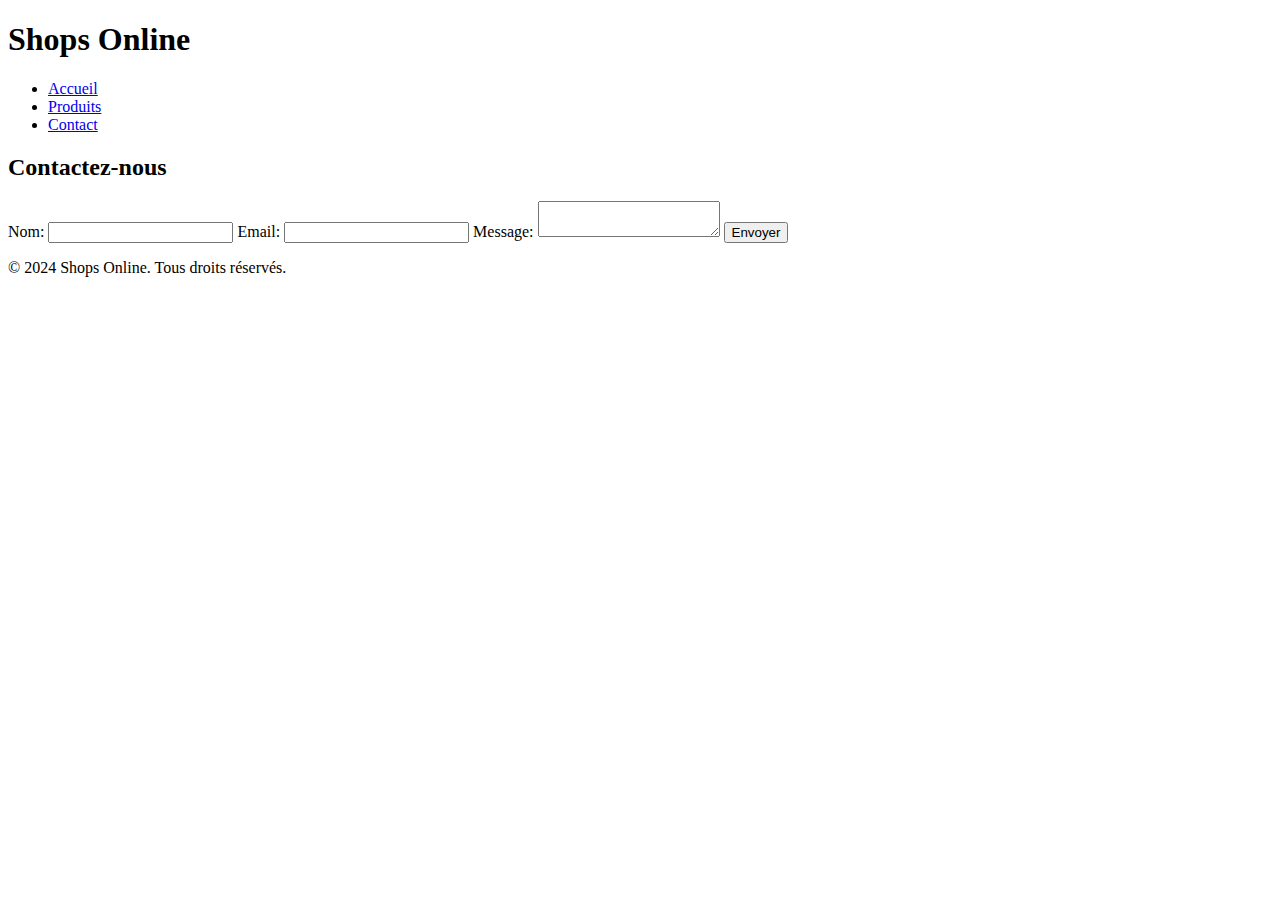
==== contact.html @ d859403c "Update contact.html" ====
<!DOCTYPE html>
<html lang="fr">
<head>
    <meta charset="UTF-8">
    <meta name="viewport" content="width=device-width, initial-scale=1.0">
    <title>Shops Online - Contact</title>
    <link rel="stylesheet" href="styles.css">
</head>
<body>
    <header>
        <h1>Shops Online</h1>
        <nav>
            <ul>
                <li><a href="index.html">Accueil</a></li>
                <li><a href="products.html">Produits</a></li>
                <li><a href="contact.html">Contact</a></li>
            </ul>
        </nav>
    </header>
    <main>
        <section id="contact">
            <h2>Contactez-nous</h2>
            <form action="submit_form.php" method="POST">
                <label for="name">Nom:</label>
                <input type="text" id="name" name="name" required>
                <label for="email">Email:</label>
                <input type="email" id="email" name="email" required>
                <label for="message">Message:</label>
                <textarea id="message" name="message" required></textarea>
                <button type="submit" class="btn">Envoyer</button>
            </form>
        </section>
    </main>
    <footer>
        <p>&copy; 2024 Shops Online. Tous droits réservés.</p>
    </footer>
    <script src="scripts.js"></script>
</body>
</html>
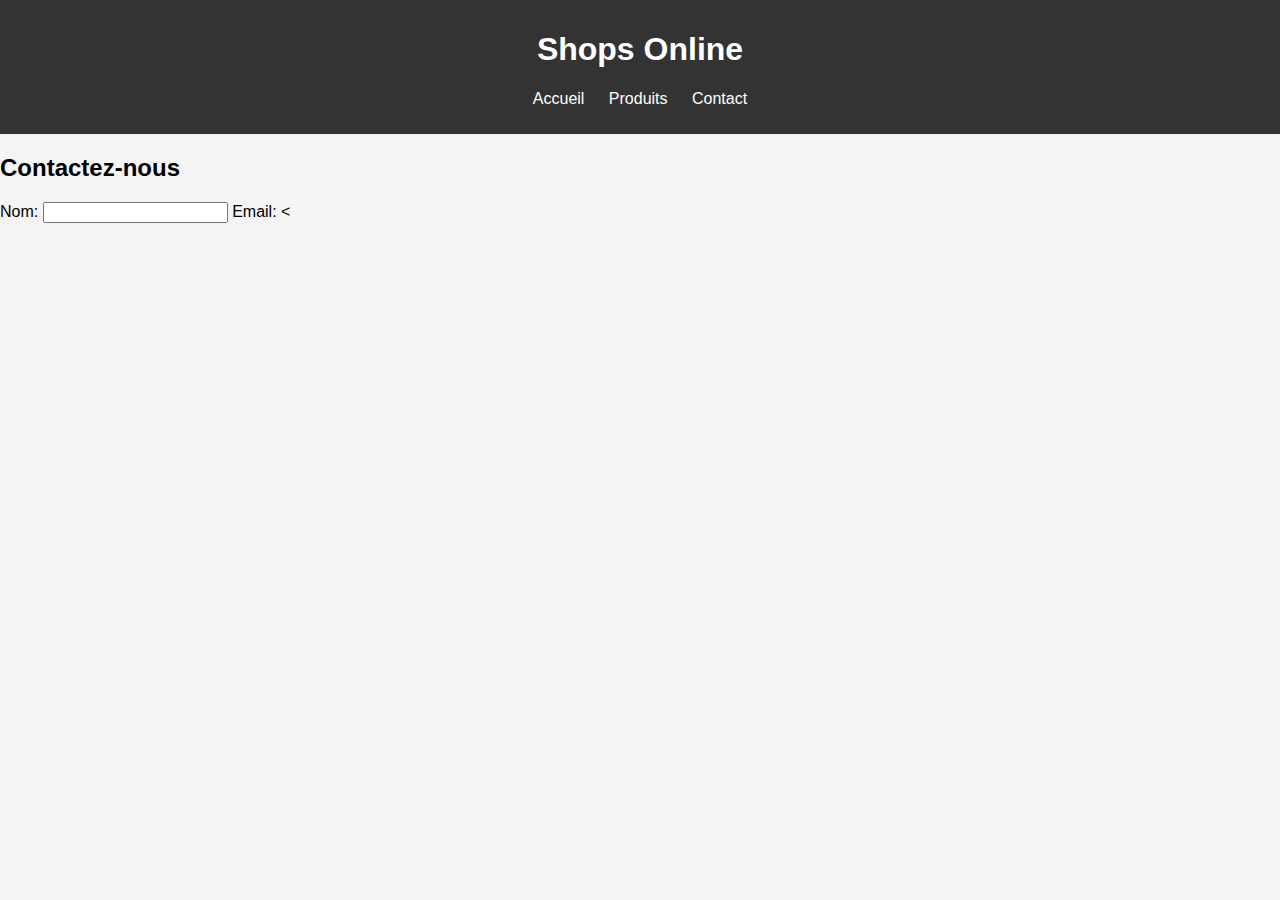
==== commit 9f7d8d26: "Update contact.html" ====
--- a/contact.html
+++ b/contact.html
@@ -20,20 +20,8 @@
     <main>
         <section id="contact">
             <h2>Contactez-nous</h2>
-            <form action="submit_form.php" method="POST">
+            <form action="https://formspree.io/f/{votre-form-id}" method="POST">
                 <label for="name">Nom:</label>
                 <input type="text" id="name" name="name" required>
                 <label for="email">Email:</label>
-                <input type="email" id="email" name="email" required>
-                <label for="message">Message:</label>
-                <textarea id="message" name="message" required></textarea>
-                <button type="submit" class="btn">Envoyer</button>
-            </form>
-        </section>
-    </main>
-    <footer>
-        <p>&copy; 2024 Shops Online. Tous droits réservés.</p>
-    </footer>
-    <script src="scripts.js"></script>
-</body>
-</html>
+                <
--- a/styles.css
+++ b/styles.css
@@ -0,0 +1,68 @@
+body {
+    font-family: Arial, sans-serif;
+    margin: 0;
+    padding: 0;
+    background-color: #f4f4f4;
+}
+
+header {
+    background: #333;
+    color: #fff;
+    padding: 10px 0;
+    text-align: center;
+}
+
+nav ul {
+    list-style: none;
+    padding: 0;
+}
+
+nav ul li {
+    display: inline;
+    margin: 0 10px;
+}
+
+nav ul li a {
+    color: #fff;
+    text-decoration: none;
+}
+
+#hero {
+    background: #e2e2e2;
+    padding: 50px 20px;
+    text-align: center;
+}
+
+.btn {
+    display: inline-block;
+    padding: 10px 20px;
+    background: #333;
+    color: #fff;
+    text-decoration: none;
+    margin-top: 20px;
+}
+
+.product-list {
+    display: flex;
+    flex-wrap: wrap;
+    justify-content: space-around;
+}
+
+.product {
+    background: #fff;
+    border: 1px solid #ccc;
+    padding: 20px;
+    margin: 10px;
+    width: 30%;
+    box-shadow: 0 0 10px rgba(0,0,0,0.1);
+}
+
+footer {
+    background: #333;
+    color: #fff;
+    text-align: center;
+    padding: 10px 0;
+    position: fixed;
+    bottom: 0;
+    width: 100%;
+}
